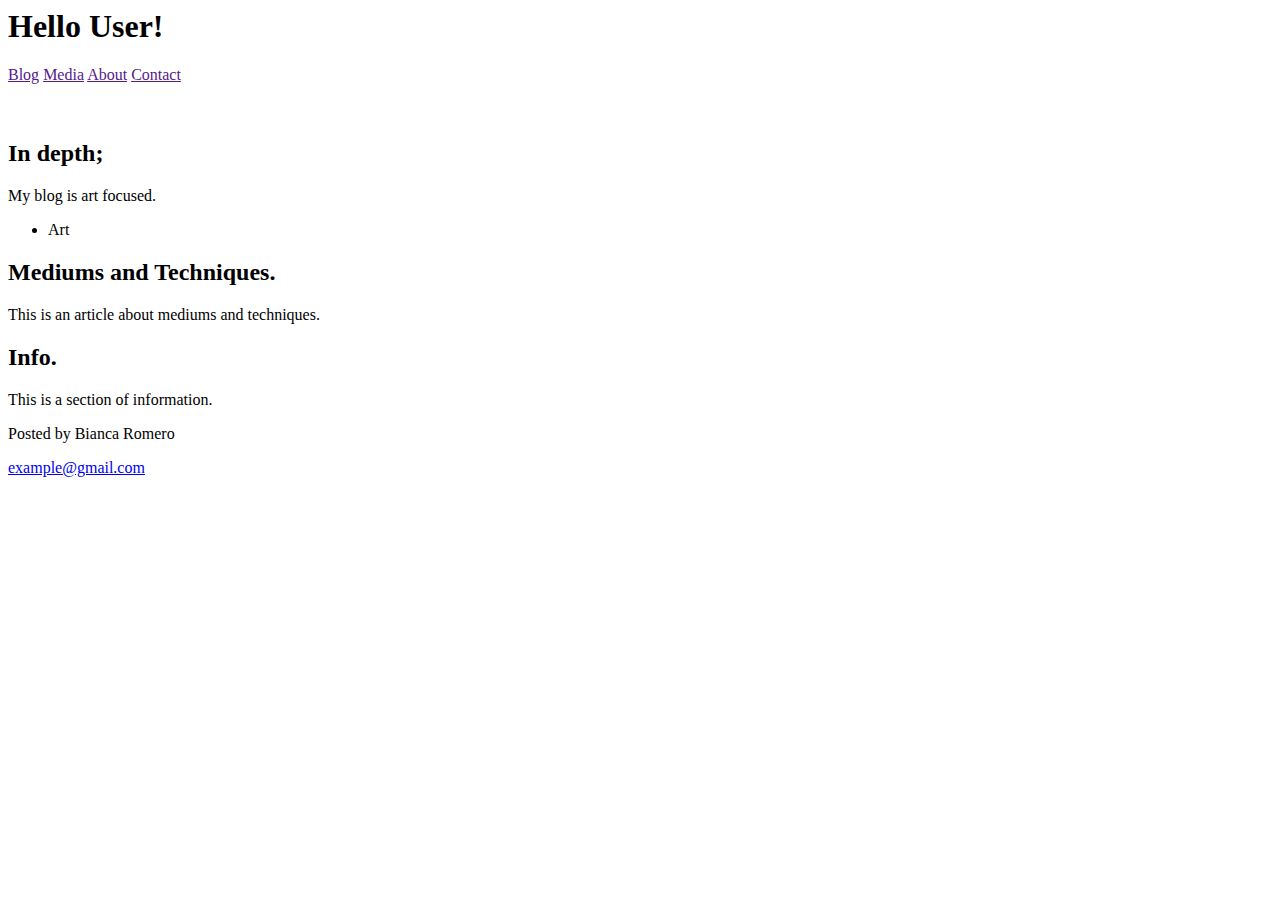
==== post-submission.html @ 27fe62c1 "post and post submission html added" ====
<html>
<head>

    <h1>Hello User!</h1>
    <title> Blog - CMS </title>
 
</head>
<body>

    <nav>
        <a href="">Blog</a> 
        <a href="">Media</a> 
        <a href="">About</a> 
        <a href="">Contact</a>
      </nav>

<br></br>

<main>
    <h2>In depth;</h2>
    <p>My blog is art focused.</p>
    <ul>
        <li>Art</li>
    </ul>
</main>


<article>
    <h2> Mediums and Techniques. </h2>
    <p> This is an article about mediums and techniques. </p>
</article>


<section>
    <h2> Info. </h2>
        This is a section of information. 
</section>

      <footer>
         <p>Posted by Bianca Romero</p>
         <p><a href="example@gmail.com">example@gmail.com</a></p>
    </footer>

</body>
</html>
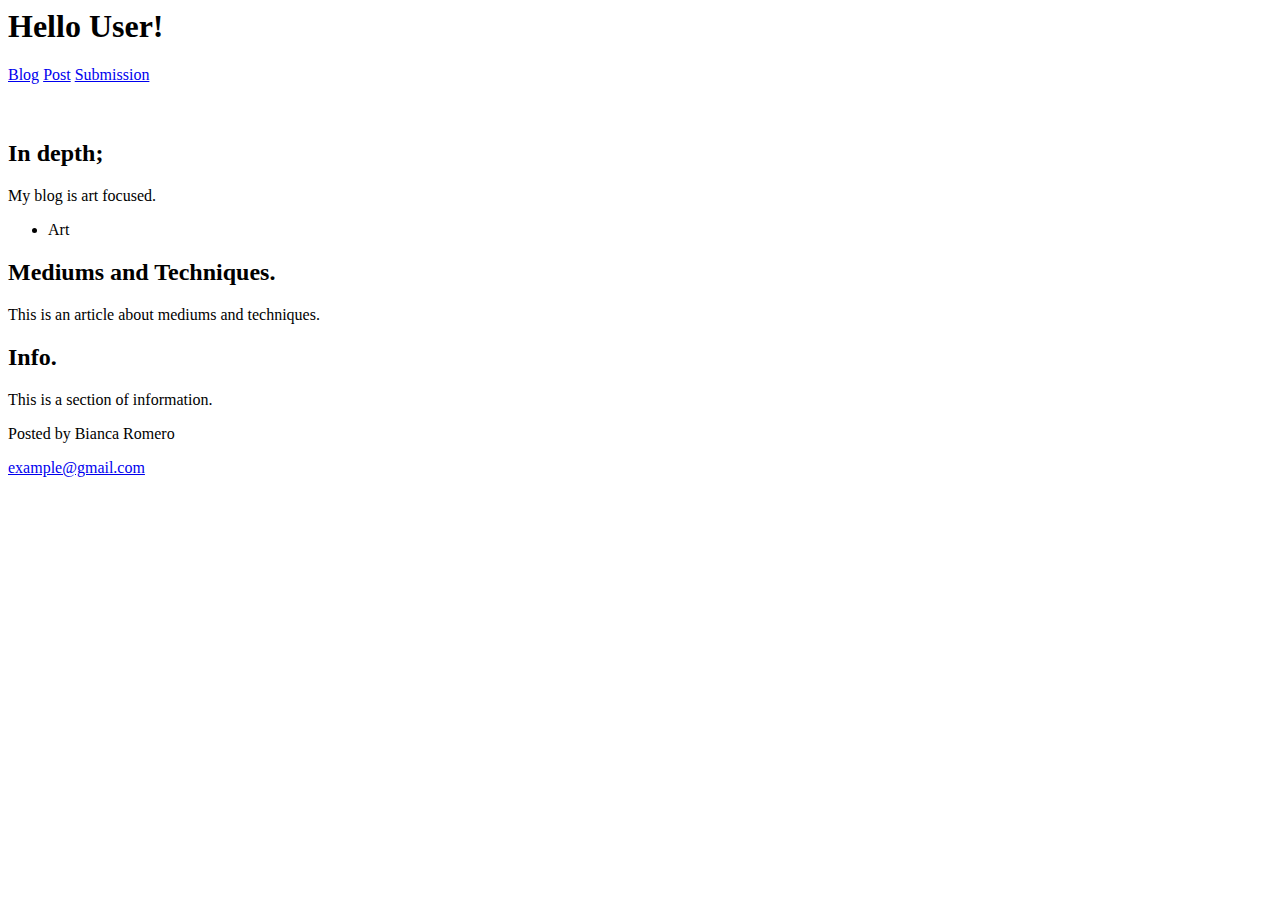
==== commit 62c67075: "fixed nav for post page" ====
--- a/post-submission.html
+++ b/post-submission.html
@@ -9,10 +9,9 @@
 <body>
 
     <nav>
-        <a href="">Blog</a> 
-        <a href="">Media</a> 
-        <a href="">About</a> 
-        <a href="">Contact</a>
+        <a href="index.html">Blog</a> 
+        <a href="post.html">Post</a> 
+        <a href="post-submission.html">Submission</a> 
       </nav>
 
 <br></br>
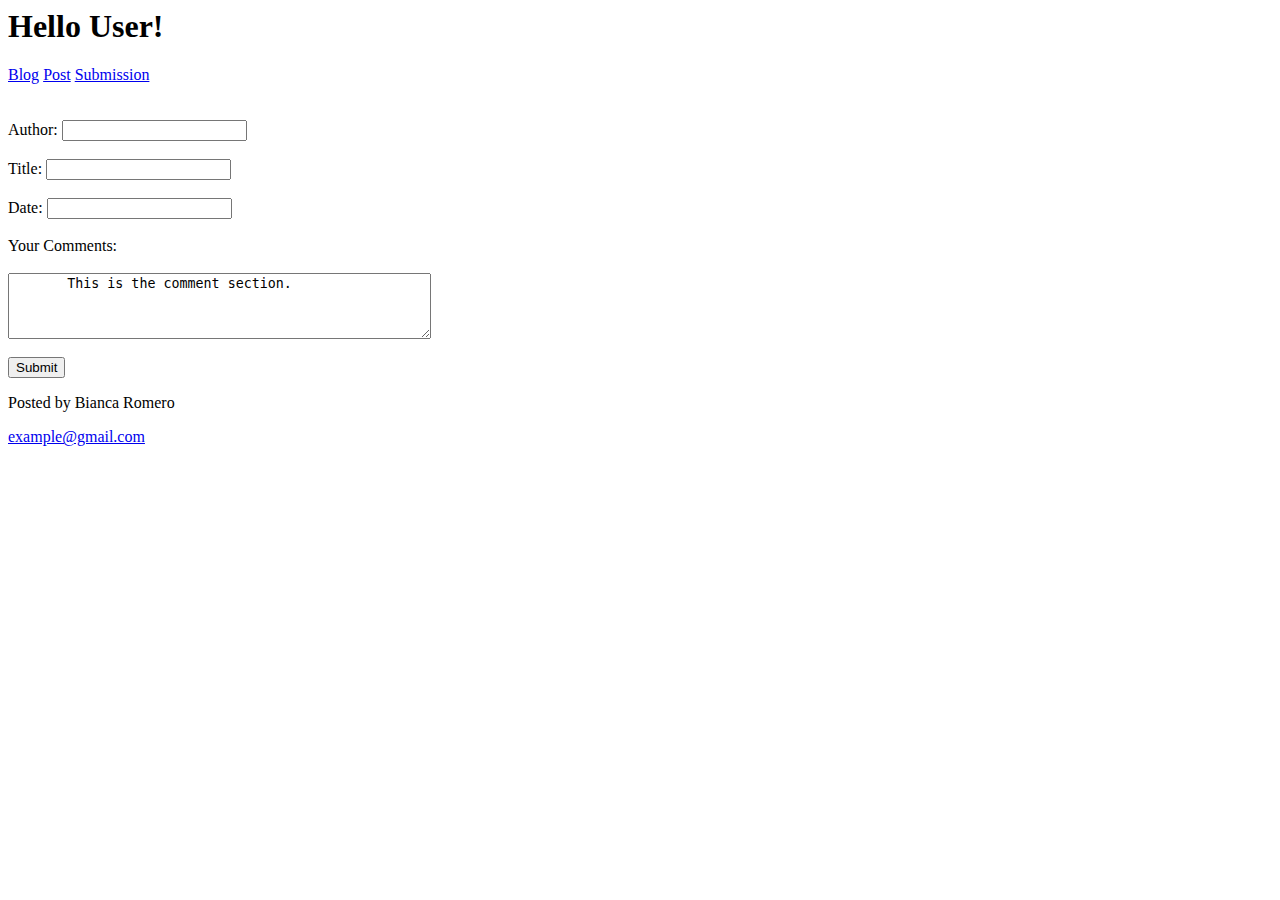
==== commit 70c03540: "post-submission page main updated" ====
--- a/post-submission.html
+++ b/post-submission.html
@@ -17,24 +17,25 @@
 <br></br>
 
 <main>
-    <h2>In depth;</h2>
-    <p>My blog is art focused.</p>
-    <ul>
-        <li>Art</li>
-    </ul>
+    <form action="/action_page.php" method="get">
+        <label for="fname">Author:</label>
+        <input type="text" id="author" name="author"><br><br>
+        <label for="lname">Title:</label>
+        <input type="text" id="title" name="title"><br><br>
+        <label for="lname">Date:</label>
+        <input type="text" id="date" name="date"><br><br>
+
+        <label for="input">Your Comments:</label>
+        <br> </br>
+
+        <textarea id="w3review" name="w3review" rows="4" cols="50">
+       This is the comment section. 
+        </textarea>
+        <br> </br>
+        <input type="submit" value="Submit">
+      </form>
+  
 </main>
-
-
-<article>
-    <h2> Mediums and Techniques. </h2>
-    <p> This is an article about mediums and techniques. </p>
-</article>
-
-
-<section>
-    <h2> Info. </h2>
-        This is a section of information. 
-</section>
 
       <footer>
          <p>Posted by Bianca Romero</p>
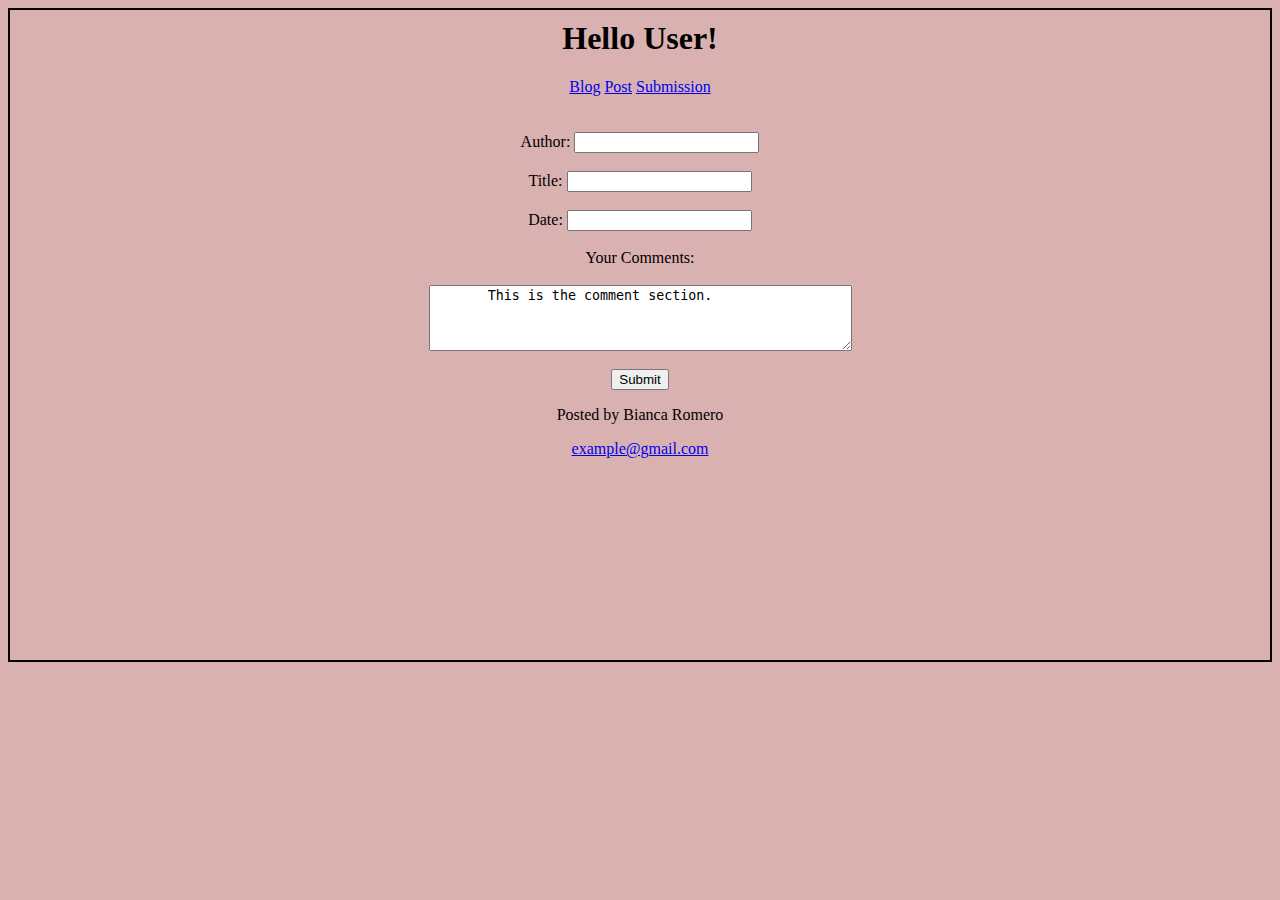
==== commit dcea9102: "css link added - style" ====
--- a/post-submission.html
+++ b/post-submission.html
@@ -4,7 +4,9 @@
 
     <h1>Hello User!</h1>
     <title> Blog - CMS </title>
- 
+    
+ <link rel="stylesheet" type="text/css" href="format.css" />
+
 </head>
 <body>
 
--- a/format.css
+++ b/format.css
@@ -0,0 +1,8 @@
+body
+{background: #dab1b1;
+text-align: center;
+border: 2px solid #000000;
+padding: 10px;
+height: 70%;
+}
+
